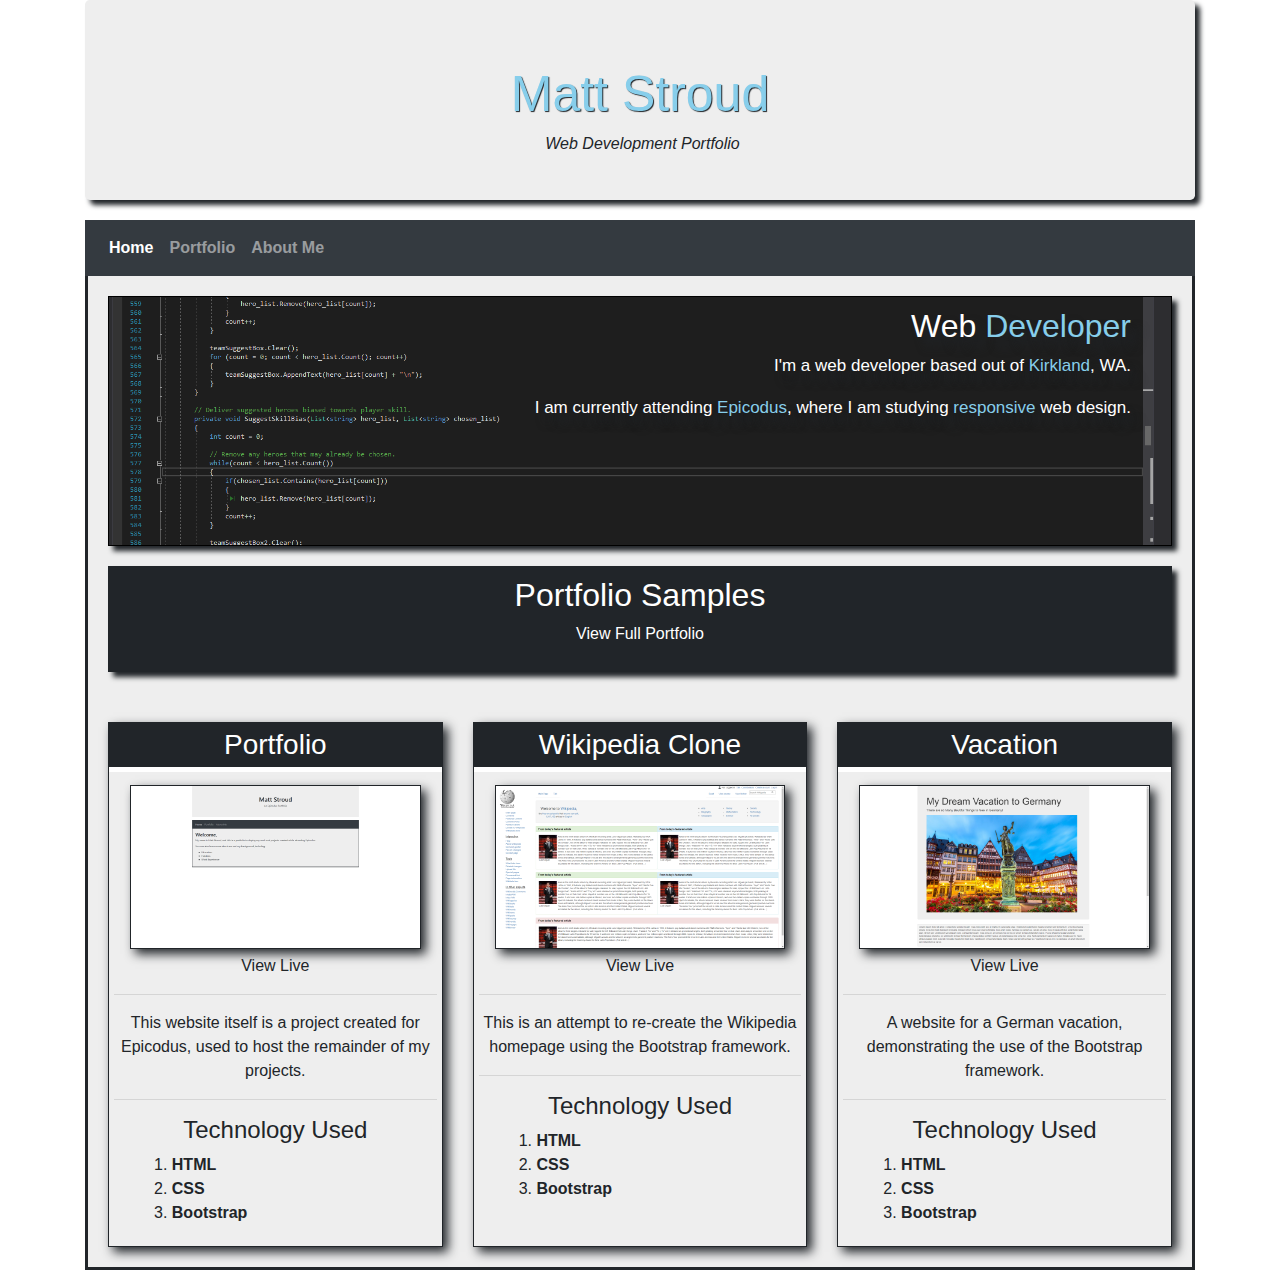
==== index.html @ b8429a5a "finish adding projects" ====
<!DOCTYPE html>
<html>
  <head>
    <link rel="stylesheet" href="https://stackpath.bootstrapcdn.com/bootstrap/4.4.1/css/bootstrap.min.css" 
    integrity="sha384-Vkoo8x4CGsO3+Hhxv8T/Q5PaXtkKtu6ug5TOeNV6gBiFeWPGFN9MuhOf23Q9Ifjh" crossorigin="anonymous">
    <script src="https://stackpath.bootstrapcdn.com/bootstrap/4.4.1/js/bootstrap.min.js" 
    integrity="sha384-wfSDF2E50Y2D1uUdj0O3uMBJnjuUD4Ih7YwaYd1iqfktj0Uod8GCExl3Og8ifwB6" crossorigin="anonymous"></script>
    <link rel="stylesheet" href="./css/styles.css" type="text/css">
    <title>Portfolio | Matt Stroud</title>
  </head>
  <body>

    <div class="container">
      <div class="jumbotron">
        <h1>Matt Stroud</h1>
        <p class="title-footer"><em>Web Development Portfolio</em></p>
      </div>

      <nav class="navbar navbar-expand navbar-dark bg-dark">
        <div class="collapse navbar-collapse" id="navbarNavAltMarkup">
          <div class="navbar-nav">
            <a class="nav-item nav-link active" href="./index.html">Home <span class="sr-only">(current)</span></a>
            <a class="nav-item nav-link" href="./portfolio.html">Portfolio</a>
            <a class="nav-item nav-link" href="./about.html">About Me</a>
          </div>
        </div>
      </nav>

      <div class="content">
        <div class="well home-well img-code-index">
          <h2>Web <span class="emphasis">Developer</span></h2>
          <p>I'm a web developer based out of <span class="emphasis">Kirkland</span>, WA.</p>
          <p>I am currently attending <span class="emphasis">Epicodus</span>, where I am studying <span class="emphasis">responsive</span> web design.</p>
        </div>

        <div class="well home-portfolio">
          <h2>Portfolio Samples</h2>
          <a href="./portfolio.html" class="portfolio-link">
            <p>View Full Portfolio</p>
          </a>
        </div>

        <div class="row project-row">
  
          <div class="col-md-4">
            <div class="panel panel-default">
              <div class="panel-heading">
                <h3 class="panel-title">Portfolio</h3>
              </div>
              <div class="panel-body">
                <a href="https://github.com/mlstroud/portfolio">
                  <img src="./img/img_portfolio.png" class="img-thumb" alt="Screenshot of portfolio website.">
                </a>
                <a href="https://mlstroud.github.io/mlstroud/portfolio" class="view-live-link">
                  <p>View Live</p>
                </a>
                <hr>
                <p>This website itself is a project created for Epicodus, used to host the remainder of my projects.</p>
                <hr>
                <h4>Technology Used</h4>
                  <ol class="tech-list">
                    <li><strong>HTML</strong></li>
                    <li><strong>CSS</strong></li>
                    <li><strong>Bootstrap</strong></li>
                  </ol>
              </div>
            </div>
          </div>
          <div class="col-md-4">
            <div class="panel panel-info">
              <div class="panel-heading">
                <h3 class="panel-title">Wikipedia Clone</h3>
              </div>
              <div class="panel-body">
                <a href="https://github.com/mlstroud/wikipedia-clone/">
                  <img src="./img/img_wikipedia.png" class="img-thumb" alt="Screenshot of wikipedia clone website.">
                </a>
                <a href="https://mlstroud.github.io/wikipedia-clone/index.html" class="view-live-link">
                  <p>View Live</p>
                </a>
                <hr>
                <p>This is an attempt to re-create the Wikipedia homepage using the Bootstrap framework.</p>
                <hr>
                <h4>Technology Used</h4>
                  <ol class="tech-list">
                    <li><strong>HTML</strong></li>
                    <li><strong>CSS</strong></li>
                    <li><strong>Bootstrap</strong></li>
                  </ol>
              </div>
            </div>
          </div>
          <div class="col-md-4">
            <div class="panel panel-default">
              <div class="panel-heading">
                <h3 class="panel-title">Vacation</h3>
              </div>
              <div class="panel-body">
                <a href="https://github.com/mlstroud/vacation/">
                  <img src="./img/img_vacation.png" class="img-thumb" alt="Screenshot of vacation website.">
                </a>
                <a href="https://mlstroud.github.io/vacation/index.html" class="view-live-link">
                  <p>View Live</p> 
                </a>
                <hr>
                <p>A website for a German vacation, demonstrating the use of the Bootstrap framework.</p>
                <hr>
                <h4>Technology Used</h4>
                  <ol class="tech-list">
                    <li><strong>HTML</strong></li>
                    <li><strong>CSS</strong></li>
                    <li><strong>Bootstrap</strong></li>
                  </ol>
              </div>
            </div>
          </div>
        </div>
      </div>
     
      
    </div>

  </body>
</html>
---- css/styles.css ----
.jumbotron {
  text-align: center;
  margin-bottom: 20px;
  background-color: #EEEEEE;
  height: 200px;
  box-shadow: 5px 5px 5px #212529;
}

.jumbotron h1{
  font-size: 50px;
  color: skyblue;
  text-shadow: 1px 1px 1px #212529;
}
.navbar {
  margin-top: 0;
  margin-bottom: 0px;
}

.well {
  background-color: white;
  box-shadow: 5px 5px 5px #212529;
  padding: 10px;
  width: 100%;
}

.navbar {
  font-weight: bold;
}

.home-well {
  content: "";
  clear: both;
  display: table;
  margin-bottom: 20px;
}

.about-profile {
  text-align: left;
}

.content {
  padding: 20px;
  background-color:#EEEEEE;
  border-left: solid;
  border-right: solid;
  border-bottom: solid;
  border-color: bg-dark;
}

.title-footer {
  text-indent: 5px;
}

.about-panel {
  width: 100%;
  margin: 10px;
  text-align: center;
}

.about-panel ul, li{
  list-style-position:inside;
  margin:0;
  padding:0;
  list-style-type: none;
}

.project-row {
  text-align: center;
  margin-top: 50px;
}

.panel-title{
  background-color: #212529;
  color: white;
  border-bottom: solid;
  border-width: 5px;
  border-color: white;
  padding: 5px;
}

.panel-body {
  padding: 5px;
}
.panel {
  border-style: solid;
  border-width: 1px;
  border-color: bg-dark;
  height: 100%;
  box-shadow: 5px 5px 10px #212529;
}

.img-thumb {
  width: 90%;
  text-decoration: none;
  border-style: solid;
  box-shadow: 5px 5px 10px #212529;
  border-width: 1px;
  border-color: bg-dark;
  margin-bottom: 5px;
}

.img-code-index {
  overflow: hidden;

  width: 100%;
  background-image: url(../img/img_code.png);
  height: 250px;
  border: black;
  border-width: 1px;
  border-style: solid;
  
  background-position: center;
  background-size: cover;
  text-align: right;
}

.img-code-index h2 {
  color: white;
  text-shadow: 10px 10px 10px #212529;
  padding-right: 30px;
}

.img-code-index p {
  color: white;
  text-shadow: 10px 10px 10px #212529;
  padding-right: 30px;
  font-size: 17px;
}

.img-code-portfolio {
  overflow: hidden;

  width: 100%;
  background-image: url(../img/img_vscode.png);
  height: 250px;
  border: black;
  border-width: 1px;
  border-style: solid;
  
  background-position: center;
  background-size: cover;
  text-align: right;
}

.img-code-portfolio h2 {
  color: white;
  text-shadow: 10px 10px 10px #212529;
  padding-right: 30px;
}

.img-code-portfolio p {
  color: white;
  text-shadow: 10px 10px 10px #212529;
  padding-right: 30px;
  font-size: 17px;
}

.img-code-about {
  overflow: hidden;

  width: 100%;
  background-image: url(../img/img_code2.png);
  height: 250px;
  border: black;
  border-width: 1px;
  border-style: solid;
  
  background-position: center;
  background-size: cover;
  text-align: right;
}

.img-code-about h2 {
  color: white;
  text-shadow: 10px 10px 10px #212529;
  padding-right: 30px;
}

.img-code-about p {
  color: white;
  text-shadow: 10px 10px 10px #212529;
  padding-right: 30px;
  font-size: 17px;
}

.img-profile {
  width: 150px;
  float: left;
  text-decoration: none;
  border-style: solid;
  box-shadow: 5px 5px 10px #212529;
  border-width: 1px;
  border-color: bg-dark;
  margin-bottom: 5px;
  margin-right: 20px;
}

a.view-live-link  {
  text-decoration: none;
  color: #212529;
}

a.view-live-link:hover {
  text-decoration: none;
  color: skyblue;
}

a, a:focus, a:active, a:visited, a:hover img {
  color: #212529;
  text-decoration: none;
}

.home-portfolio {
  text-align: center;
  background: #212529;
  color: white;
}

.emphasis {
  color: skyblue;
}

.tech-list {
  text-align: left;
}

.tech-list li {
  list-style-type: decimal;
}

a.portfolio-link  {
  text-decoration: none;
  color: white;
}

a.portfolio-link:hover {
  text-decoration: none;
  color: skyblue;
}
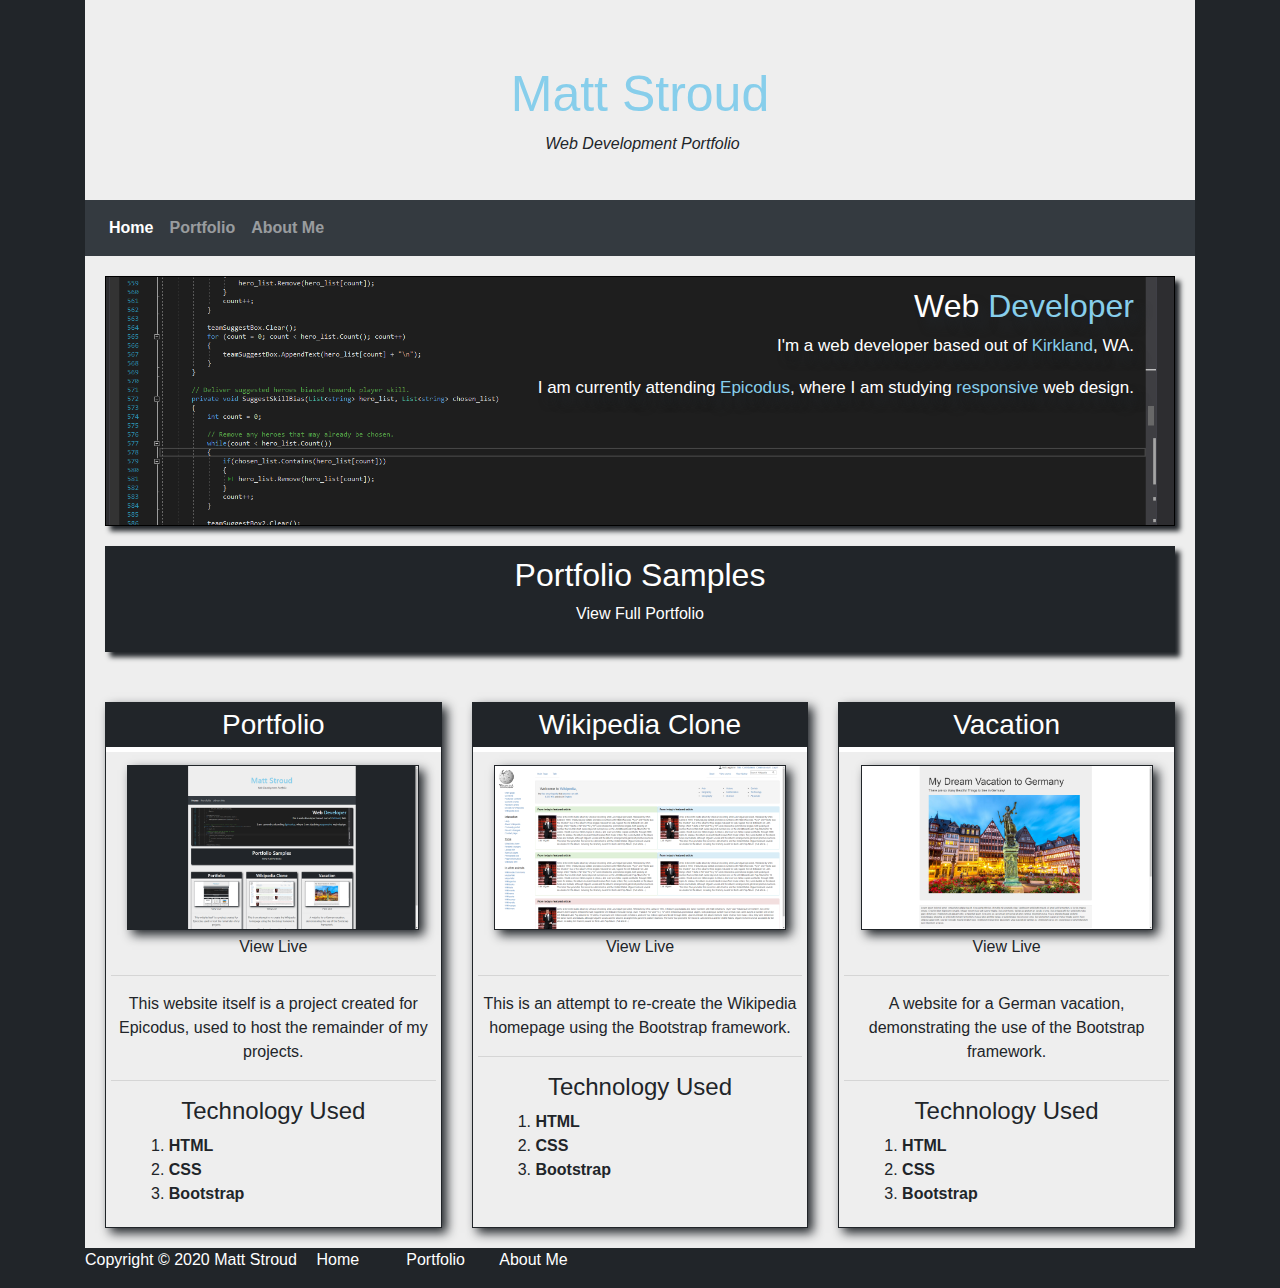
==== commit 9549ac79: "add footer" ====
--- a/index.html
+++ b/index.html
@@ -115,8 +115,30 @@
             </div>
           </div>
         </div>
+
+
       </div>
      
+      <div class="footer">
+        <p class="copyright">Copyright © 2020 Matt Stroud</p>
+        <ul class="footer-nav">
+          <li>
+            <a href="./" class="footer-link">
+              Home
+            </a>
+          </li>
+          <li>
+            <a href="./portfolio.html" class="footer-link">
+              Portfolio
+            </a>
+          </li>
+          <li>
+            <a href="./about.html" class="footer-link">
+              About Me
+            </a>
+          </li>
+        </ul>
+      </div>
       
     </div>
 
--- a/css/styles.css
+++ b/css/styles.css
@@ -1,15 +1,18 @@
+body {
+  background-color: #212529;
+}
+
 .jumbotron {
   text-align: center;
-  margin-bottom: 20px;
+  margin-bottom: 0;
   background-color: #EEEEEE;
   height: 200px;
-  box-shadow: 5px 5px 5px #212529;
+  border-radius: 0;
 }
 
 .jumbotron h1{
   font-size: 50px;
   color: skyblue;
-  text-shadow: 1px 1px 1px #212529;
 }
 .navbar {
   margin-top: 0;
@@ -41,10 +44,7 @@
 .content {
   padding: 20px;
   background-color:#EEEEEE;
-  border-left: solid;
-  border-right: solid;
-  border-bottom: solid;
-  border-color: bg-dark;
+
 }
 
 .title-footer {
@@ -69,6 +69,11 @@
   margin-top: 50px;
 }
 
+.about-row {
+  text-align: center;
+  margin-top: 50px;
+}
+
 .panel-title{
   background-color: #212529;
   color: white;
@@ -236,4 +241,40 @@
 a.portfolio-link:hover {
   text-decoration: none;
   color: skyblue;
+}
+
+.footer {
+  text-align: center;
+  width: 100%;
+  background-color: #212529;
+  color: white;
+}
+
+.copyright{
+  float: left;
+}
+
+.footer ul{
+  width: 25%;
+  columns: 3;
+  list-style-position:inside;
+  margin:0;
+  padding:0;
+  list-style-type: none;
+}
+.footer-nav ul, li {
+  list-style-position:inside;
+  margin:0;
+  padding:0;
+  list-style-type: none;
+}
+
+a.footer-link  {
+  text-decoration: none;
+  color: white;
+}
+
+a.footer-link:hover {
+  text-decoration: none;
+  color: skyblue;
 }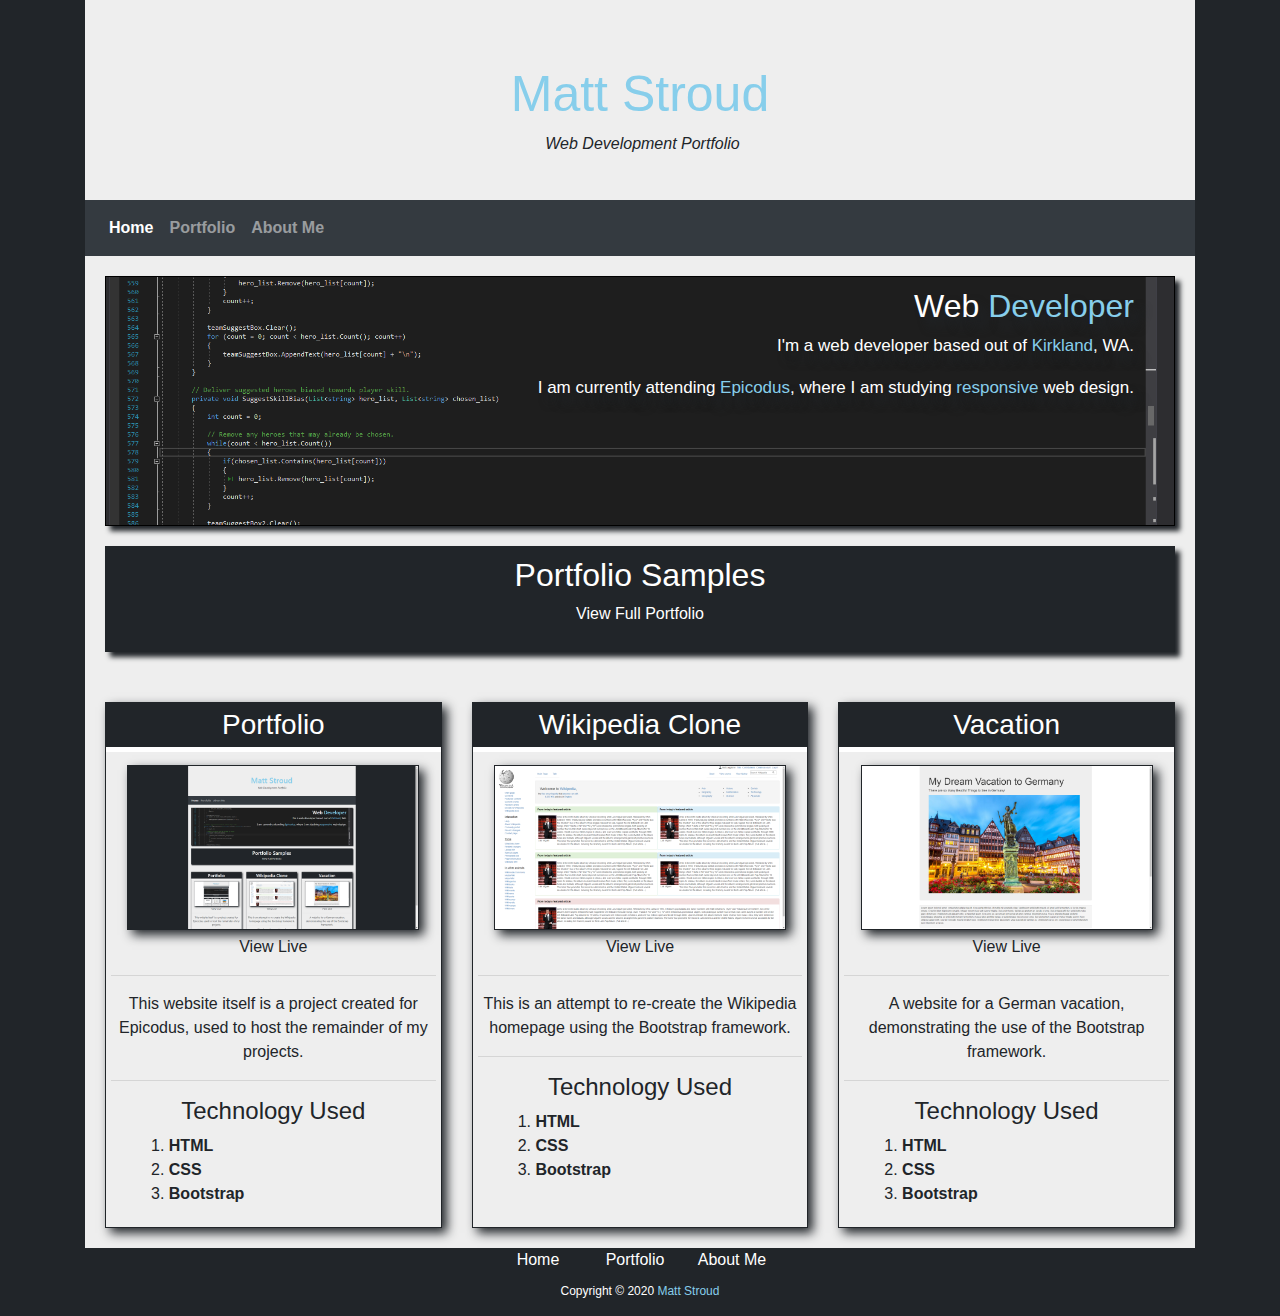
==== commit 24e84711: "add footer all pages" ====
--- a/index.html
+++ b/index.html
@@ -115,31 +115,32 @@
             </div>
           </div>
         </div>
-
-
       </div>
      
       <div class="footer">
-        <p class="copyright">Copyright © 2020 Matt Stroud</p>
-        <ul class="footer-nav">
-          <li>
-            <a href="./" class="footer-link">
-              Home
-            </a>
-          </li>
-          <li>
-            <a href="./portfolio.html" class="footer-link">
-              Portfolio
-            </a>
-          </li>
-          <li>
-            <a href="./about.html" class="footer-link">
-              About Me
-            </a>
-          </li>
-        </ul>
-      </div>
-      
+        <div class="footer-nav">
+          <ul class="footer-nav">
+            <li>
+              <a href="./" class="footer-link">
+                Home
+              </a>
+            </li>
+            <li>
+              <a href="./portfolio.html" class="footer-link">
+                Portfolio
+              </a>
+            </li>
+            <li>
+              <a href="./about.html" class="footer-link">
+                About Me
+              </a>
+            </li>
+          </ul>
+        </div>
+        <div class="copyright">
+          <p>Copyright © 2020 <span class="emphasis">Matt Stroud</span></p>
+        </div>
+      </div>     
     </div>
 
   </body>
--- a/css/styles.css
+++ b/css/styles.css
@@ -248,10 +248,12 @@
   width: 100%;
   background-color: #212529;
   color: white;
-}
-
-.copyright{
-  float: left;
+  display: block;
+}
+
+.copyright {
+  margin-top: 10px;
+  font-size: 12px;
 }
 
 .footer ul{
@@ -261,6 +263,11 @@
   margin:0;
   padding:0;
   list-style-type: none;
+  display: inline-block;
+}
+
+.footer-nav {
+  margin-right: 10px;
 }
 .footer-nav ul, li {
   list-style-position:inside;
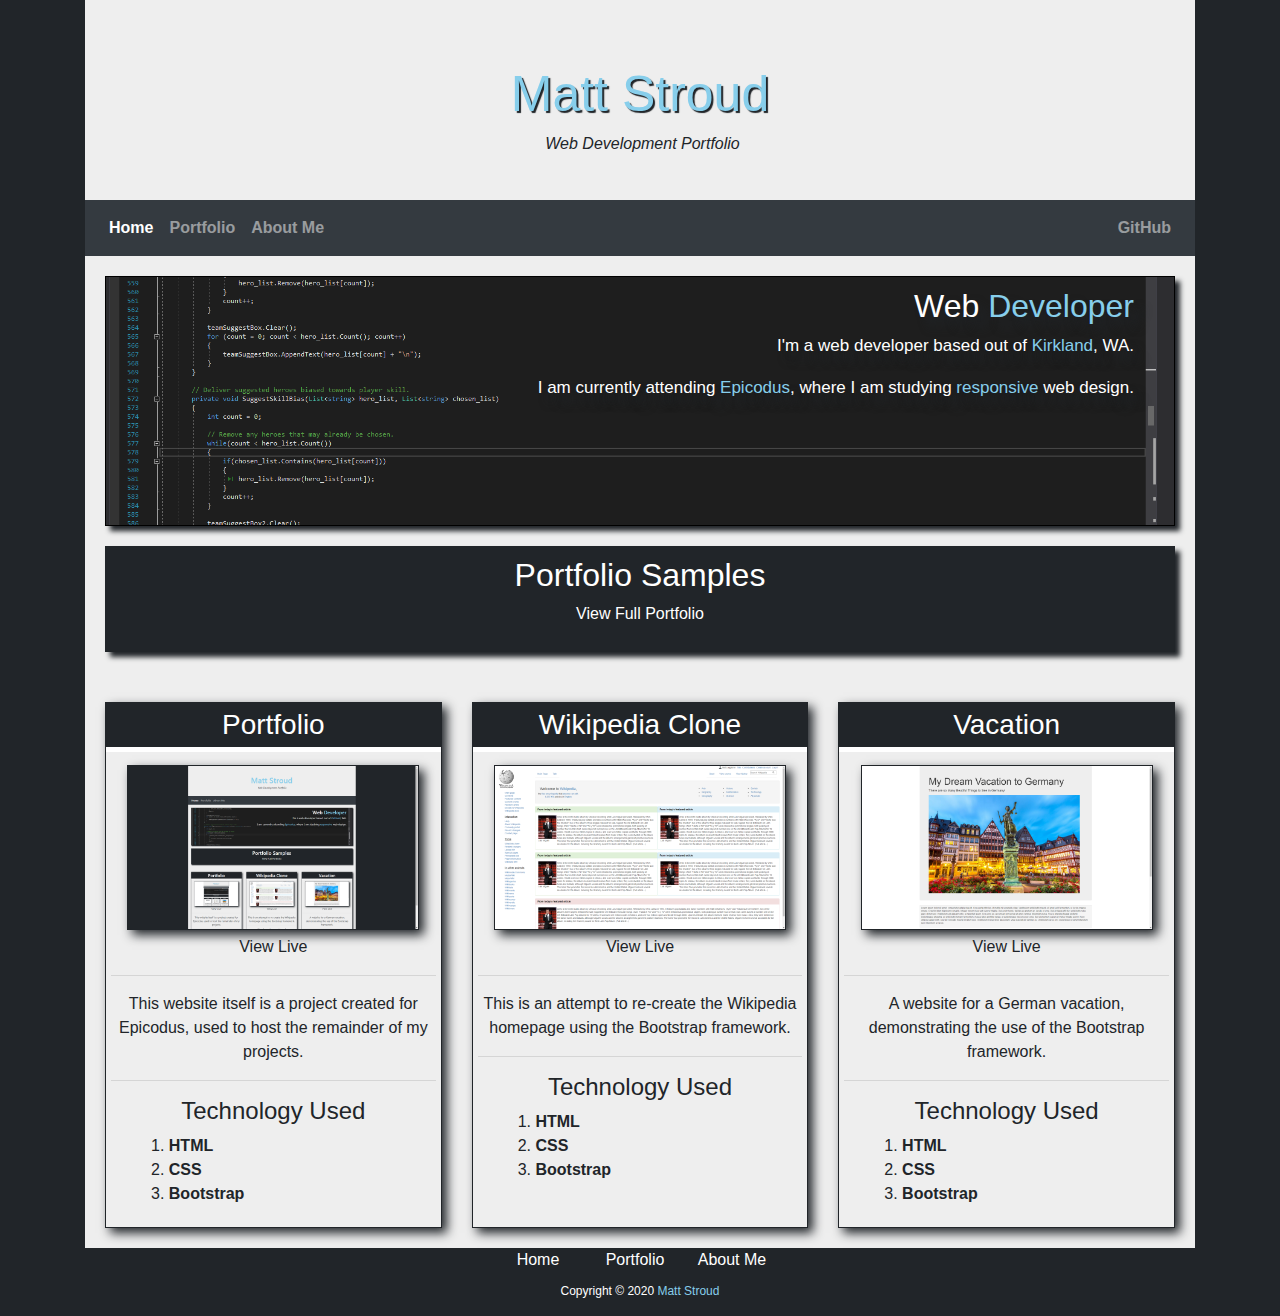
==== commit e06fb091: "add github link, aligned right" ====
--- a/index.html
+++ b/index.html
@@ -22,6 +22,9 @@
             <a class="nav-item nav-link active" href="./index.html">Home <span class="sr-only">(current)</span></a>
             <a class="nav-item nav-link" href="./portfolio.html">Portfolio</a>
             <a class="nav-item nav-link" href="./about.html">About Me</a>
+          </div>
+          <div class="navbar-nav ml-auto">
+            <a class="nav-item nav-link ml-auto" href="https://github.com/mlstroud">GitHub</a>
           </div>
         </div>
       </nav>
--- a/css/styles.css
+++ b/css/styles.css
@@ -12,6 +12,7 @@
 
 .jumbotron h1{
   font-size: 50px;
+  text-shadow: 2px 2px 1px #212529;
   color: skyblue;
 }
 .navbar {
@@ -284,4 +285,20 @@
 a.footer-link:hover {
   text-decoration: none;
   color: skyblue;
+}
+
+.education {
+  width: 50%;
+  float: left;
+  text-align: left;
+  padding-left: 15%;
+  padding-bottom: 20px;
+}
+
+.work {
+  width: 50%;
+  float: right;
+  text-align: right;
+  padding-right: 15%;
+  padding-bottom: 20px;
 }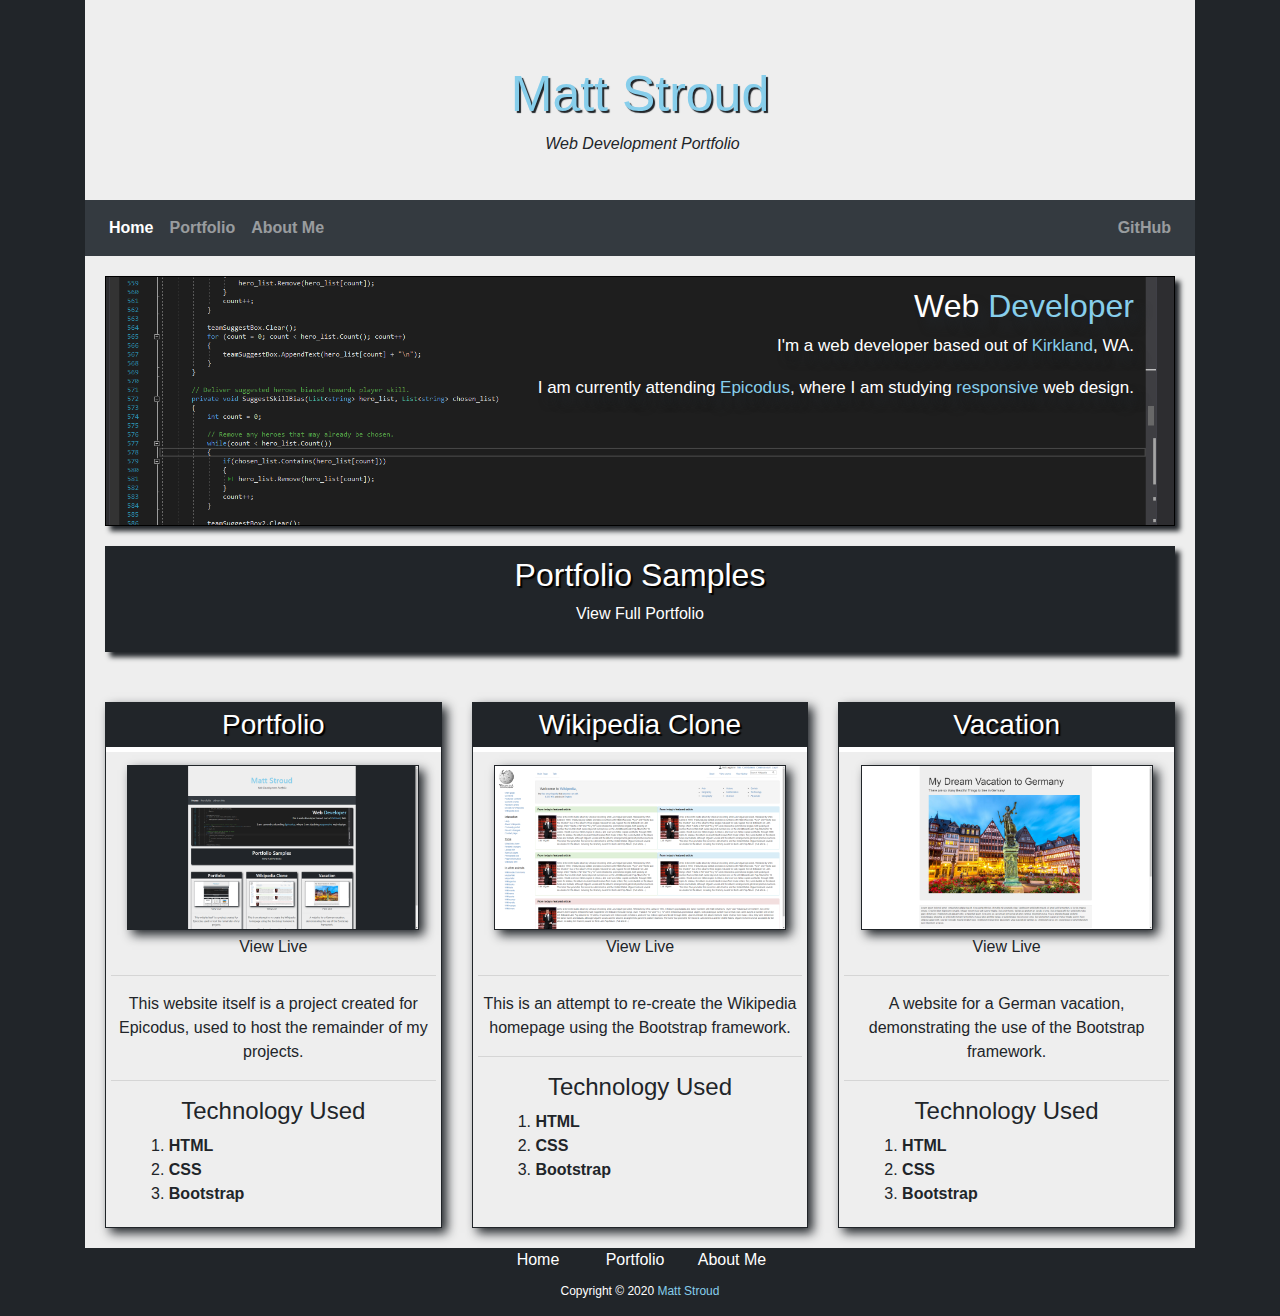
==== commit 9acd8af5: "fix minor indentations" ====
--- a/index.html
+++ b/index.html
@@ -11,6 +11,7 @@
   <body>
 
     <div class="container">
+
       <div class="jumbotron">
         <h1>Matt Stroud</h1>
         <p class="title-footer"><em>Web Development Portfolio</em></p>
@@ -44,7 +45,6 @@
         </div>
 
         <div class="row project-row">
-  
           <div class="col-md-4">
             <div class="panel panel-default">
               <div class="panel-heading">
@@ -69,6 +69,7 @@
               </div>
             </div>
           </div>
+
           <div class="col-md-4">
             <div class="panel panel-info">
               <div class="panel-heading">
@@ -93,6 +94,7 @@
               </div>
             </div>
           </div>
+
           <div class="col-md-4">
             <div class="panel panel-default">
               <div class="panel-heading">
@@ -117,7 +119,7 @@
               </div>
             </div>
           </div>
-        </div>
+        </div> 
       </div>
      
       <div class="footer">
--- a/css/styles.css
+++ b/css/styles.css
@@ -38,6 +38,10 @@
   margin-bottom: 20px;
 }
 
+.home-portfolio h2 {
+  text-shadow: 2px 2px 1px black;
+}
+
 .about-profile {
   text-align: left;
 }
@@ -82,6 +86,7 @@
   border-width: 5px;
   border-color: white;
   padding: 5px;
+  text-shadow: 2px 2px 1px black;
 }
 
 .panel-body {
@@ -107,14 +112,12 @@
 
 .img-code-index {
   overflow: hidden;
-
   width: 100%;
   background-image: url(../img/img_code.png);
   height: 250px;
   border: black;
   border-width: 1px;
-  border-style: solid;
-  
+  border-style: solid; 
   background-position: center;
   background-size: cover;
   text-align: right;
@@ -135,14 +138,12 @@
 
 .img-code-portfolio {
   overflow: hidden;
-
   width: 100%;
   background-image: url(../img/img_vscode.png);
   height: 250px;
   border: black;
   border-width: 1px;
-  border-style: solid;
-  
+  border-style: solid; 
   background-position: center;
   background-size: cover;
   text-align: right;
@@ -163,14 +164,12 @@
 
 .img-code-about {
   overflow: hidden;
-
   width: 100%;
   background-image: url(../img/img_code2.png);
   height: 250px;
   border: black;
   border-width: 1px;
   border-style: solid;
-  
   background-position: center;
   background-size: cover;
   text-align: right;
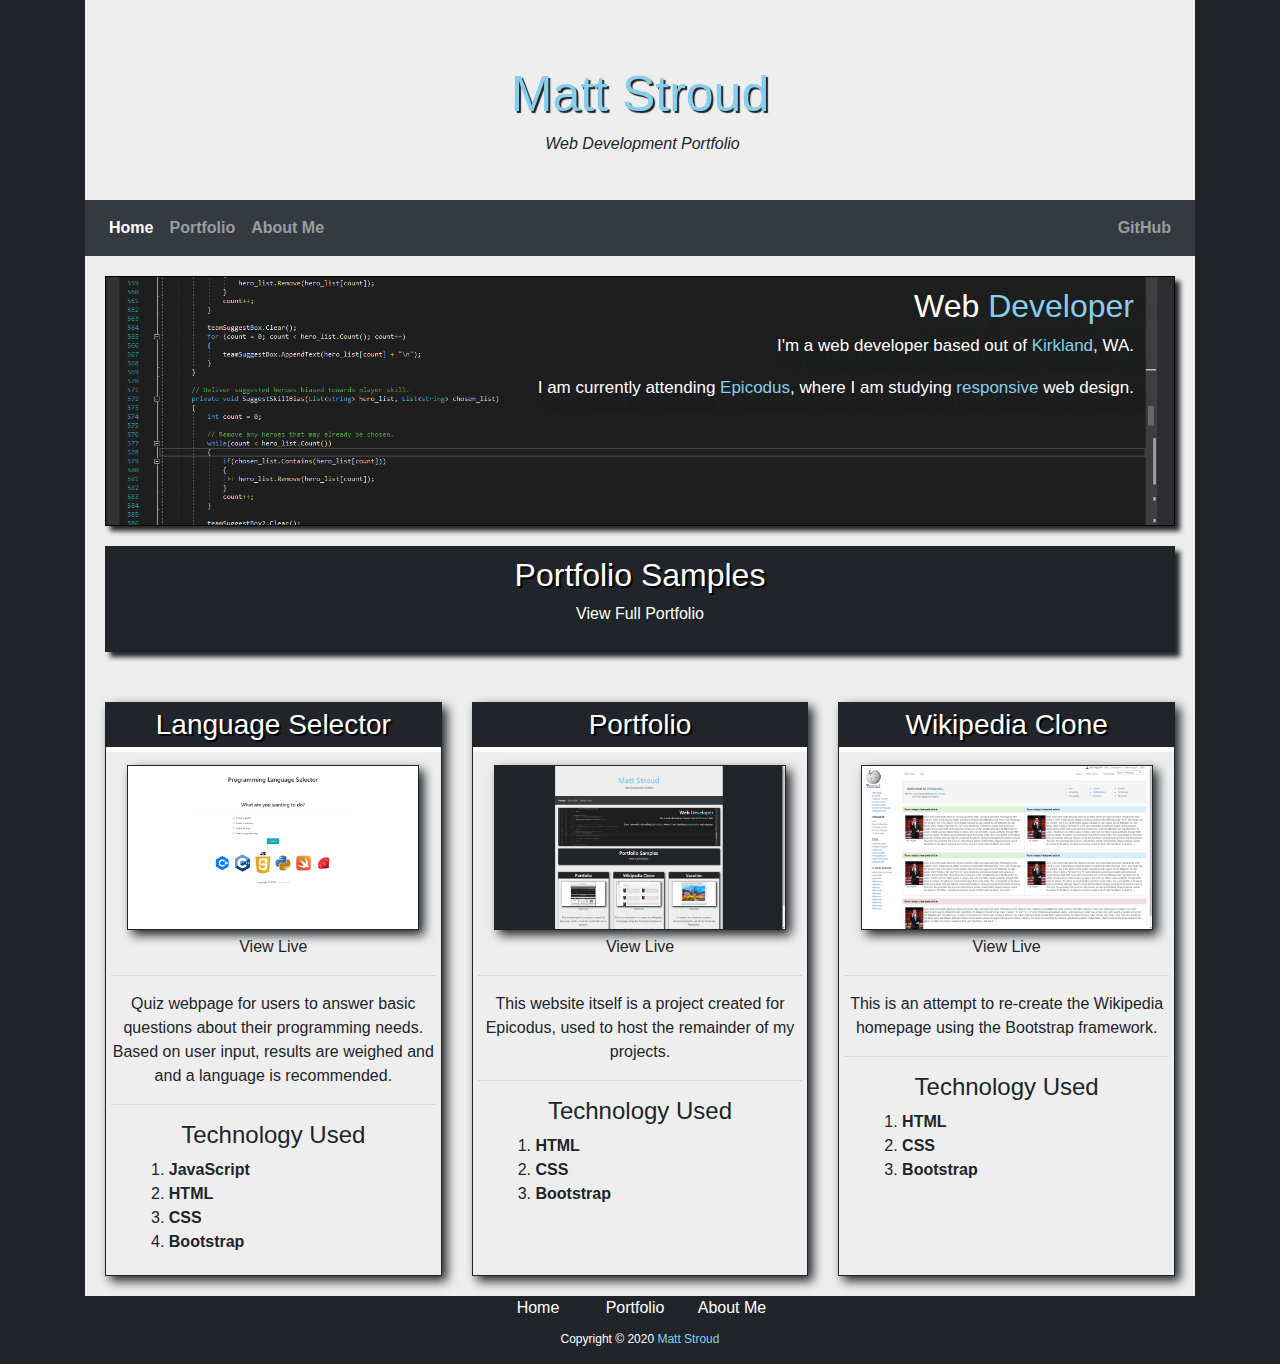
==== commit 4e6f285e: "add language selector project to portfolio" ====
--- a/index.html
+++ b/index.html
@@ -48,13 +48,42 @@
           <div class="col-md-4">
             <div class="panel panel-default">
               <div class="panel-heading">
+                <h3 class="panel-title">Language Selector</h3>
+              </div>
+              <div class="panel-body">
+                <a href="https://github.com/mlstroud/programming-language-selector">
+                  <img src="./img/img_languageselector.png" class="img-thumb" alt="Screenshot of language selector website.">
+                </a>
+                <a href="https://mlstroud.github.io/programming-language-selector" class="view-live-link">
+                  <p>View Live</p>
+                </a>
+                <hr>
+                <p>
+                  Quiz webpage for users to answer basic questions about their programming needs.
+                  Based on user input, results are weighed and and a language is recommended.
+                </p>
+                <hr>
+                <h4>Technology Used</h4>
+                  <ol class="tech-list">
+                    <li><strong>JavaScript</strong></li>
+                    <li><strong>HTML</strong></li>
+                    <li><strong>CSS</strong></li>
+                    <li><strong>Bootstrap</strong></li>
+                  </ol>
+              </div>
+            </div>
+          </div>
+
+          <div class="col-md-4">
+            <div class="panel panel-default">
+              <div class="panel-heading">
                 <h3 class="panel-title">Portfolio</h3>
               </div>
               <div class="panel-body">
                 <a href="https://github.com/mlstroud/portfolio">
                   <img src="./img/img_portfolio.png" class="img-thumb" alt="Screenshot of portfolio website.">
                 </a>
-                <a href="https://mlstroud.github.io/mlstroud/portfolio" class="view-live-link">
+                <a href="https://mlstroud.github.io/portfolio" class="view-live-link">
                   <p>View Live</p>
                 </a>
                 <hr>
@@ -79,7 +108,7 @@
                 <a href="https://github.com/mlstroud/wikipedia-clone/">
                   <img src="./img/img_wikipedia.png" class="img-thumb" alt="Screenshot of wikipedia clone website.">
                 </a>
-                <a href="https://mlstroud.github.io/wikipedia-clone/index.html" class="view-live-link">
+                <a href="https://mlstroud.github.io/wikipedia-clone/" class="view-live-link">
                   <p>View Live</p>
                 </a>
                 <hr>
@@ -95,30 +124,6 @@
             </div>
           </div>
 
-          <div class="col-md-4">
-            <div class="panel panel-default">
-              <div class="panel-heading">
-                <h3 class="panel-title">Vacation</h3>
-              </div>
-              <div class="panel-body">
-                <a href="https://github.com/mlstroud/vacation/">
-                  <img src="./img/img_vacation.png" class="img-thumb" alt="Screenshot of vacation website.">
-                </a>
-                <a href="https://mlstroud.github.io/vacation/index.html" class="view-live-link">
-                  <p>View Live</p> 
-                </a>
-                <hr>
-                <p>A website for a German vacation, demonstrating the use of the Bootstrap framework.</p>
-                <hr>
-                <h4>Technology Used</h4>
-                  <ol class="tech-list">
-                    <li><strong>HTML</strong></li>
-                    <li><strong>CSS</strong></li>
-                    <li><strong>Bootstrap</strong></li>
-                  </ol>
-              </div>
-            </div>
-          </div>
         </div> 
       </div>
      
--- a/css/styles.css
+++ b/css/styles.css
@@ -36,6 +36,41 @@
   clear: both;
   display: table;
   margin-bottom: 20px;
+}
+
+.contact-well {
+  text-align: center;
+  background: #212529;
+  color: white;
+  margin-bottom: 50px;
+}
+
+.contact-well h3{
+  text-shadow: 2px 2px 1px black;
+}
+
+a[href^="mailto"] {
+  text-decoration: none;
+  color: skyblue;
+}
+a[href^="mailto"]:visited {
+  text-decoration: none;
+  color: skyblue;
+}
+
+a[href^="mailto"]:focus {
+  text-decoration: none;
+  color: skyblue;
+}
+
+a[href^="mailto"]:active {
+  text-decoration: none;
+  color: skyblue;
+}
+
+a[href^="mailto"]:hover {
+  text-decoration: none;
+  color: skyblue;
 }
 
 .home-portfolio h2 {
